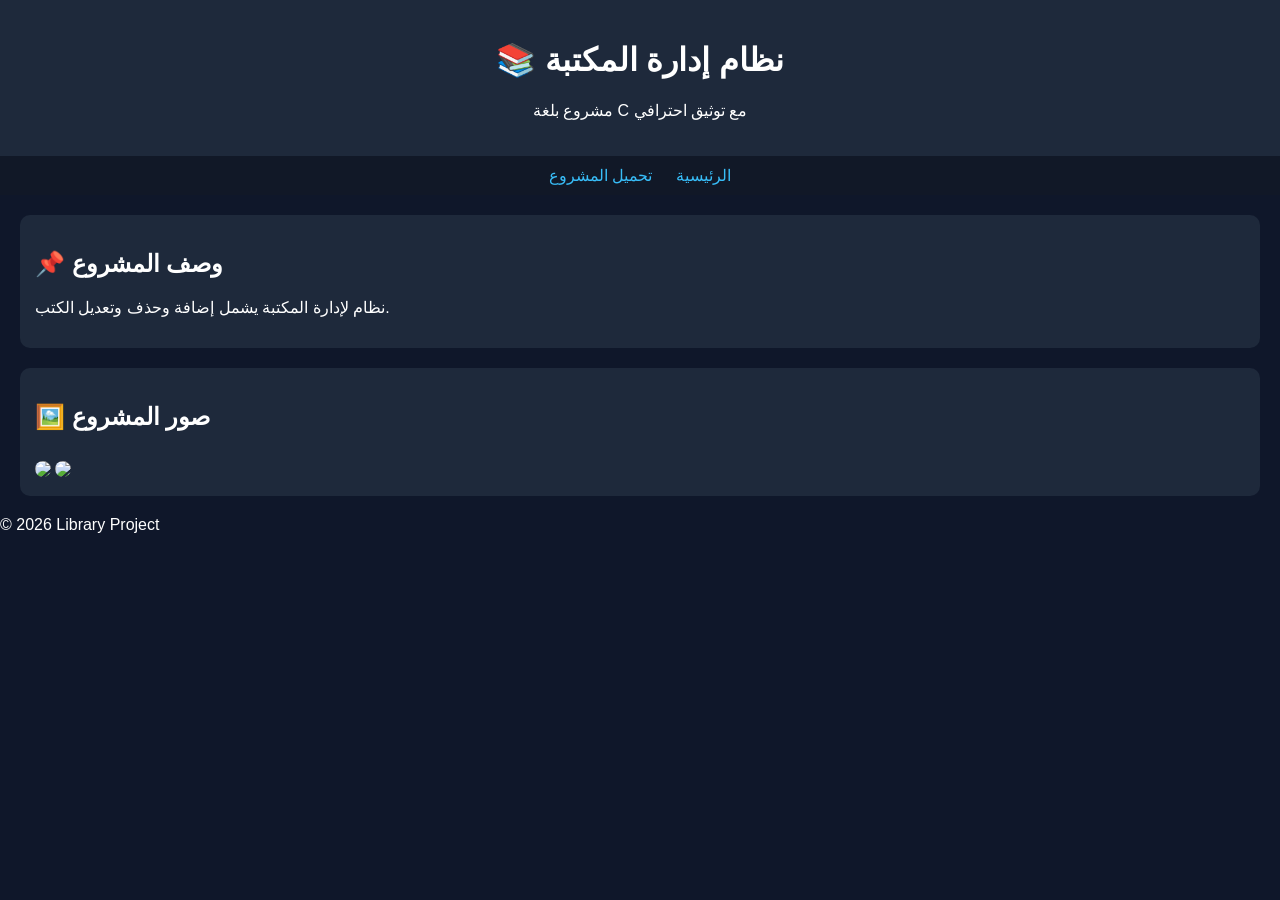
==== docs/index.html @ b9eba73a "re-upload project with docs site" ====
<!DOCTYPE html>
<html lang='ar'>
<head>
<meta charset='UTF-8'>
<title>Library System</title>
<link rel='stylesheet' href='style.css'>
</head>
<body>

<header>
<h1>📚 نظام إدارة المكتبة</h1>
<p>مشروع بلغة C مع توثيق احترافي</p>
</header>

<nav>
<a href='index.html'>الرئيسية</a>
<a href='download.html'>تحميل المشروع</a>
</nav>

<section class='card'>
<h2>📌 وصف المشروع</h2>
<p>نظام لإدارة المكتبة يشمل إضافة وحذف وتعديل الكتب.</p>
</section>

<section class='card'>
<h2>🖼️ صور المشروع</h2>
<img src='images/1.png'>
<img src='images/2.png'>
</section>

<footer>© 2026 Library Project</footer>

</body>
</html>
---- docs/style.css ----
body{
font-family:Arial;
margin:0;
background:#0f172a;
color:white;
}

header{
background:#1e293b;
text-align:center;
padding:20px;
}

nav{
background:#111827;
padding:10px;
text-align:center;
}

nav a{
color:#38bdf8;
margin:10px;
text-decoration:none;
}

.card{
background:#1e293b;
margin:20px;
padding:15px;
border-radius:10px;
}

img{
width:100%;
margin-top:10px;
border-radius:10px;
}

.btn{
display:inline-block;
background:#38bdf8;
color:black;
padding:10px;
border-radius:8px;
text-decoration:none;
}
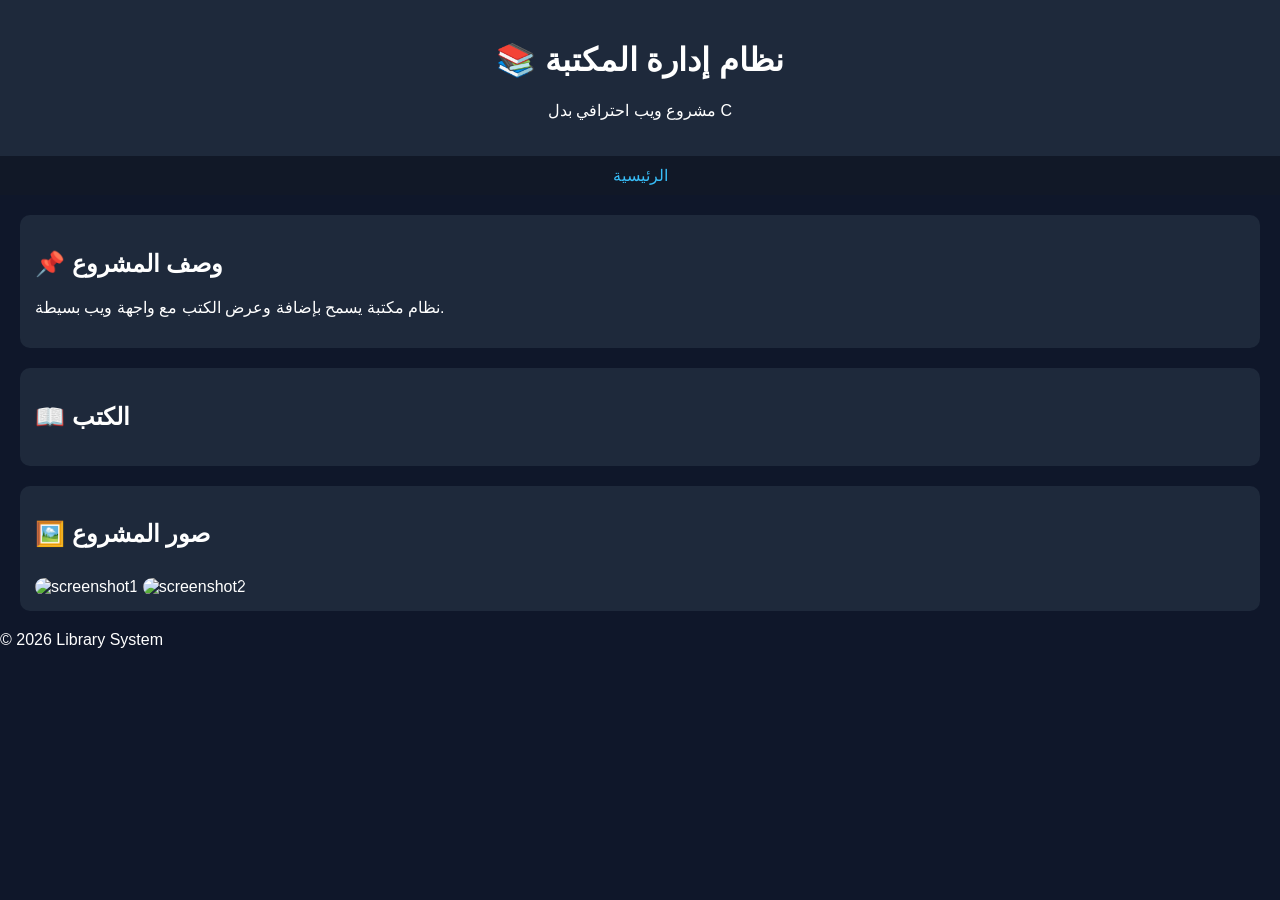
==== commit 00e15726: "Revise HTML structure and content for library system Updated project description and images section." ====
--- a/docs/index.html
+++ b/docs/index.html
@@ -1,34 +1,43 @@
 <!DOCTYPE html>
-<html lang='ar'>
+<html lang="ar">
 <head>
-<meta charset='UTF-8'>
+<meta charset="UTF-8">
 <title>Library System</title>
-<link rel='stylesheet' href='style.css'>
+<link rel="stylesheet" href="style.css">
 </head>
+
 <body>
 
 <header>
-<h1>📚 نظام إدارة المكتبة</h1>
-<p>مشروع بلغة C مع توثيق احترافي</p>
+  <h1>📚 نظام إدارة المكتبة</h1>
+  <p>مشروع ويب احترافي بدل C</p>
 </header>
 
 <nav>
-<a href='index.html'>الرئيسية</a>
-<a href='download.html'>تحميل المشروع</a>
+  <a href="#home">الرئيسية</a>
 </nav>
 
-<section class='card'>
-<h2>📌 وصف المشروع</h2>
-<p>نظام لإدارة المكتبة يشمل إضافة وحذف وتعديل الكتب.</p>
+<section class="card">
+  <h2>📌 وصف المشروع</h2>
+  <p>نظام مكتبة يسمح بإضافة وعرض الكتب مع واجهة ويب بسيطة.</p>
 </section>
 
-<section class='card'>
-<h2>🖼️ صور المشروع</h2>
-<img src='images/1.png'>
-<img src='images/2.png'>
+<section class="card">
+  <h2>📖 الكتب</h2>
+  <ul id="list"></ul>
 </section>
 
-<footer>© 2026 Library Project</footer>
+<section class="card">
+  <h2>🖼️ صور المشروع</h2>
+
+  <img src="images/1.png" alt="screenshot1">
+  <img src="images/2.png" alt="screenshot2">
+
+</section>
+
+<footer>
+  © 2026 Library System
+</footer>
 
 </body>
 </html>
